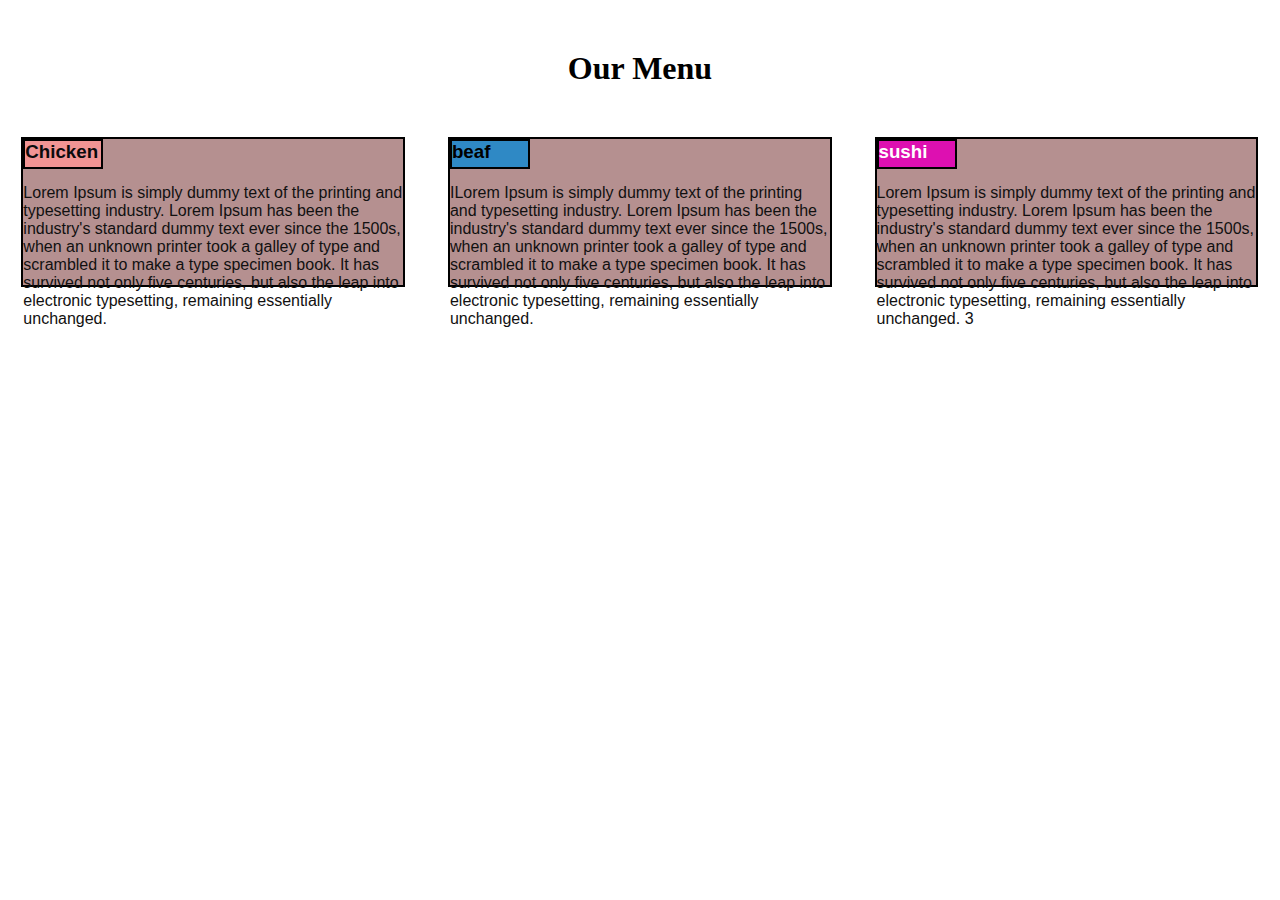
==== Assignment_one.html @ 99309974 "Add files via upload" ====
<!DOCTYPE html>
<html>
<head>
<meta charset="utf-8">
<meta name="viewport" content="width=device-width, initial-scale=1">
<link rel="stylesheet" href="css/style.css" >  

<title>Responsive Layout</title>

</head>
<body>
<h1><center>Our Menu</center></h1>

<div class="row">
  <div class="col-lg-3 col-md-6"><section><h3 id="p1">Chicken</h3> Lorem Ipsum is simply dummy text of the printing and typesetting industry. Lorem Ipsum has been the industry's standard dummy text ever since the 1500s, when an unknown printer took a galley of type and scrambled it to make a type specimen book. It has survived not only five centuries, but also the leap into electronic typesetting, remaining essentially unchanged.</section></div>
  <div class="col-lg-3 col-md-6"><section><h3 id="p2">beaf</h3> ILorem Ipsum is simply dummy text of the printing and typesetting industry. Lorem Ipsum has been the industry's standard dummy text ever since the 1500s, when an unknown printer took a galley of type and scrambled it to make a type specimen book. It has survived not only five centuries, but also the leap into electronic typesetting, remaining essentially unchanged.</section></div>
  <div class="col-lg-3 col-md-12"><section><h3 id="p3">sushi</h3>Lorem Ipsum is simply dummy text of the printing and typesetting industry. Lorem Ipsum has been the industry's standard dummy text ever since the 1500s, when an unknown printer took a galley of type and scrambled it to make a type specimen book. It has survived not only five centuries, but also the leap into electronic typesetting, remaining essentially unchanged. 3</section></div>
</div>

</body>
</html>
---- css/style.css ----
/********** Base styles **********/
* {
  box-sizing: border-box;
  margin: 0px;
  padding: 0px;
}
h1 {
  margin: 50px;
}

section {
  border: 2px solid black;
  background-color: #b48f8ffd;
  width: 90%;
  height: 150px;
  margin-left: auto;
  margin-right: auto;
  margin-bottom: 20px;
  font-family: Helvetica;
  color: rgb(17, 16, 16);
}
h3{
   
 offset:inherit;
  color: black;
  height: 30px;
  width: 80px;
  margin-bottom: 15px;
} 
section>#p1{
 
   position: relative;
  /* top: 10px;
  right: 10px; */
  color: rgb(10, 10, 12);
  border: 2px solid black;
 background-color: rgb(241, 148, 148);
}
#p2{
  color: black;
  border: 2px solid black;
 background-color: rgb(47, 137, 197);
}

#p3{
  position: relative;
  /* top: 10px;
  right: 10px; */
  color: white;
  border: 2px solid black;
 background-color: rgb(221, 16, 177);
}
/* Simple Responsive Framework. */
.row {
  width: 100%;
}

/********** Large devices only **********/
@media (min-width: 1200px) {
  .col-lg-1, .col-lg-2, .col-lg-3 {
    float: left;
   
  }
  .col-lg-1 {
    width: 33.33%;
  }
  .col-lg-2 {
    width: 33.33%;
  }
  .col-lg-3 {
    width: 33.33%;
  }

}

/********** Medium devices only **********/
@media (min-width: 992px) and (max-width: 1199px) {
  .col-md-6, .col-md-6, .col-md-12 {
    float: left;
  }
  .col-md-6 {
    width: 50%;
  }
  .col-md-6 {
    width: 50%;
  }
  .col-md-12 {
    width: 100%;
  }
}
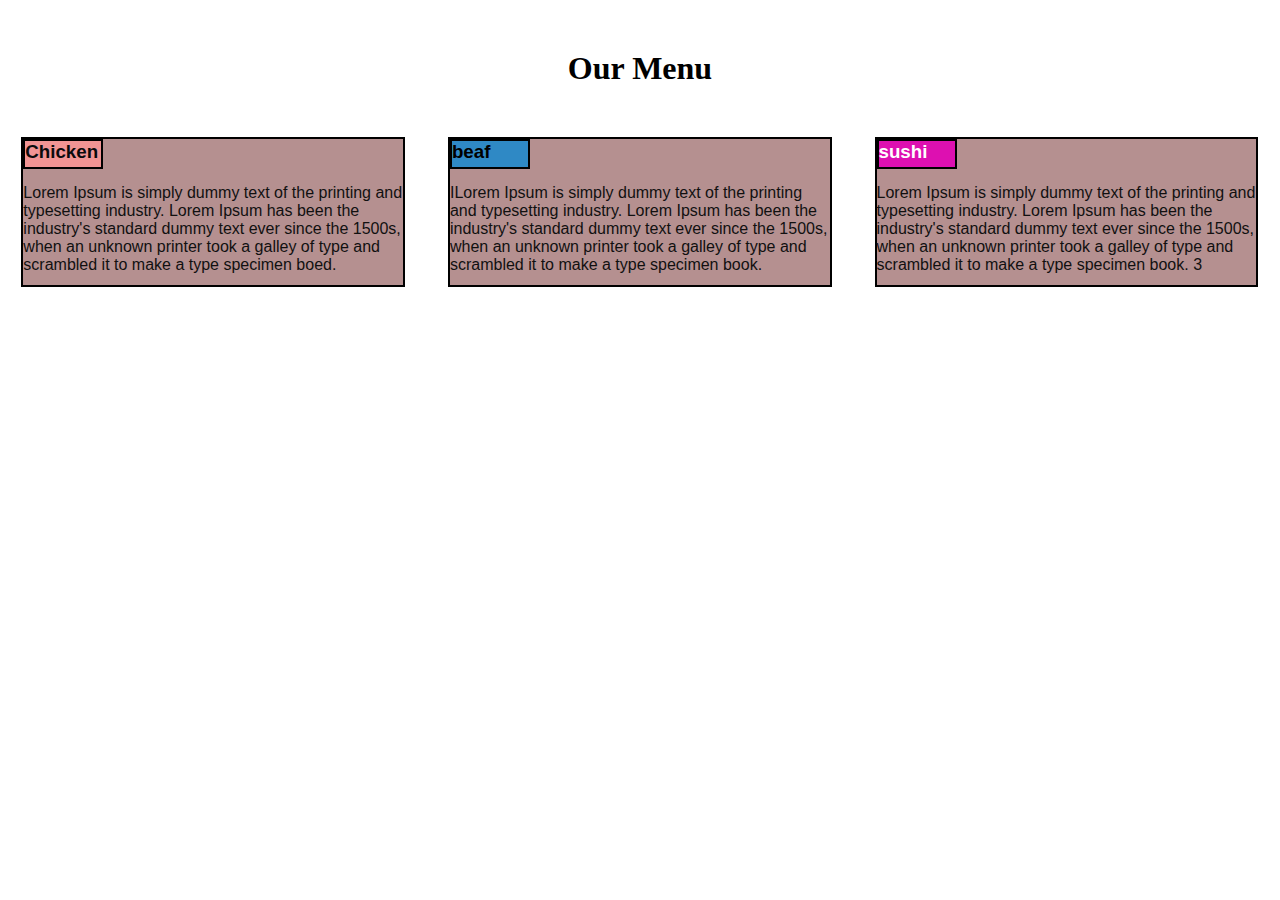
==== commit afd975bd: "Add files via upload" ====
--- a/Assignment_one.html
+++ b/Assignment_one.html
@@ -3,7 +3,7 @@
 <head>
 <meta charset="utf-8">
 <meta name="viewport" content="width=device-width, initial-scale=1">
-<link rel="stylesheet" href="css/style.css" >  
+<link rel="stylesheet" href="style.css" >  
 
 <title>Responsive Layout</title>
 
@@ -12,9 +12,9 @@
 <h1><center>Our Menu</center></h1>
 
 <div class="row">
-  <div class="col-lg-3 col-md-6"><section><h3 id="p1">Chicken</h3> Lorem Ipsum is simply dummy text of the printing and typesetting industry. Lorem Ipsum has been the industry's standard dummy text ever since the 1500s, when an unknown printer took a galley of type and scrambled it to make a type specimen book. It has survived not only five centuries, but also the leap into electronic typesetting, remaining essentially unchanged.</section></div>
-  <div class="col-lg-3 col-md-6"><section><h3 id="p2">beaf</h3> ILorem Ipsum is simply dummy text of the printing and typesetting industry. Lorem Ipsum has been the industry's standard dummy text ever since the 1500s, when an unknown printer took a galley of type and scrambled it to make a type specimen book. It has survived not only five centuries, but also the leap into electronic typesetting, remaining essentially unchanged.</section></div>
-  <div class="col-lg-3 col-md-12"><section><h3 id="p3">sushi</h3>Lorem Ipsum is simply dummy text of the printing and typesetting industry. Lorem Ipsum has been the industry's standard dummy text ever since the 1500s, when an unknown printer took a galley of type and scrambled it to make a type specimen book. It has survived not only five centuries, but also the leap into electronic typesetting, remaining essentially unchanged. 3</section></div>
+  <div class="col-lg-3 col-md-6"><section><h3 id="p1">Chicken</h3> Lorem Ipsum is simply dummy text of the printing and typesetting industry. Lorem Ipsum has been the industry's standard dummy text ever since the 1500s, when an unknown printer took a galley of type and scrambled it to make a type specimen boed.</section></div>
+  <div class="col-lg-3 col-md-6"><section><h3 id="p2">beaf</h3> ILorem Ipsum is simply dummy text of the printing and typesetting industry. Lorem Ipsum has been the industry's standard dummy text ever since the 1500s, when an unknown printer took a galley of type and scrambled it to make a type specimen book.</section></div>
+  <div class="col-lg-3 col-md-12"><section><h3 id="p3">sushi</h3>Lorem Ipsum is simply dummy text of the printing and typesetting industry. Lorem Ipsum has been the industry's standard dummy text ever since the 1500s, when an unknown printer took a galley of type and scrambled it to make a type specimen book. 3</section></div>
 </div>
 
 </body>
--- a/style.css
+++ b/style.css
@@ -0,0 +1,92 @@
+
+/********** Base styles **********/
+* {
+  box-sizing: border-box;
+  margin: 0px;
+  padding: 0px;
+}
+h1 {
+  margin: 50px;
+}
+
+section {
+  border: 2px solid black;
+  background-color: #b48f8ffd;
+  width: 90%;
+  height: 150px;
+  margin-left: auto;
+  margin-right: auto;
+  margin-bottom: 20px;
+  font-family: Helvetica;
+  color: rgb(17, 16, 16);
+}
+h3{
+   
+ offset:inherit;
+  color: black;
+  height: 30px;
+  width: 80px;
+  margin-bottom: 15px;
+} 
+section>#p1{
+ 
+   position: relative;
+  /* top: 10px;
+  right: 10px; */
+  color: rgb(10, 10, 12);
+  border: 2px solid black;
+ background-color: rgb(241, 148, 148);
+}
+#p2{
+  color: black;
+  border: 2px solid black;
+ background-color: rgb(47, 137, 197);
+}
+
+#p3{
+  position: relative;
+  /* top: 10px;
+  right: 10px; */
+  color: white;
+  border: 2px solid black;
+ background-color: rgb(221, 16, 177);
+}
+/* Simple Responsive Framework. */
+.row {
+  width: 100%;
+}
+
+/********** Large devices only **********/
+@media (min-width: 1200px) {
+  .col-lg-1, .col-lg-2, .col-lg-3 {
+    float: left;
+   
+  }
+  .col-lg-1 {
+    width: 33.33%;
+  }
+  .col-lg-2 {
+    width: 33.33%;
+  }
+  .col-lg-3 {
+    width: 33.33%;
+  }
+
+}
+
+/********** Medium devices only **********/
+@media (min-width: 992px) and (max-width: 1199px) {
+  .col-md-6, .col-md-6, .col-md-12 {
+    float: left;
+  }
+  .col-md-6 {
+    width: 50%;
+  }
+  .col-md-6 {
+    width: 50%;
+  }
+  .col-md-12 {
+    width: 100%;
+  }
+}
+
